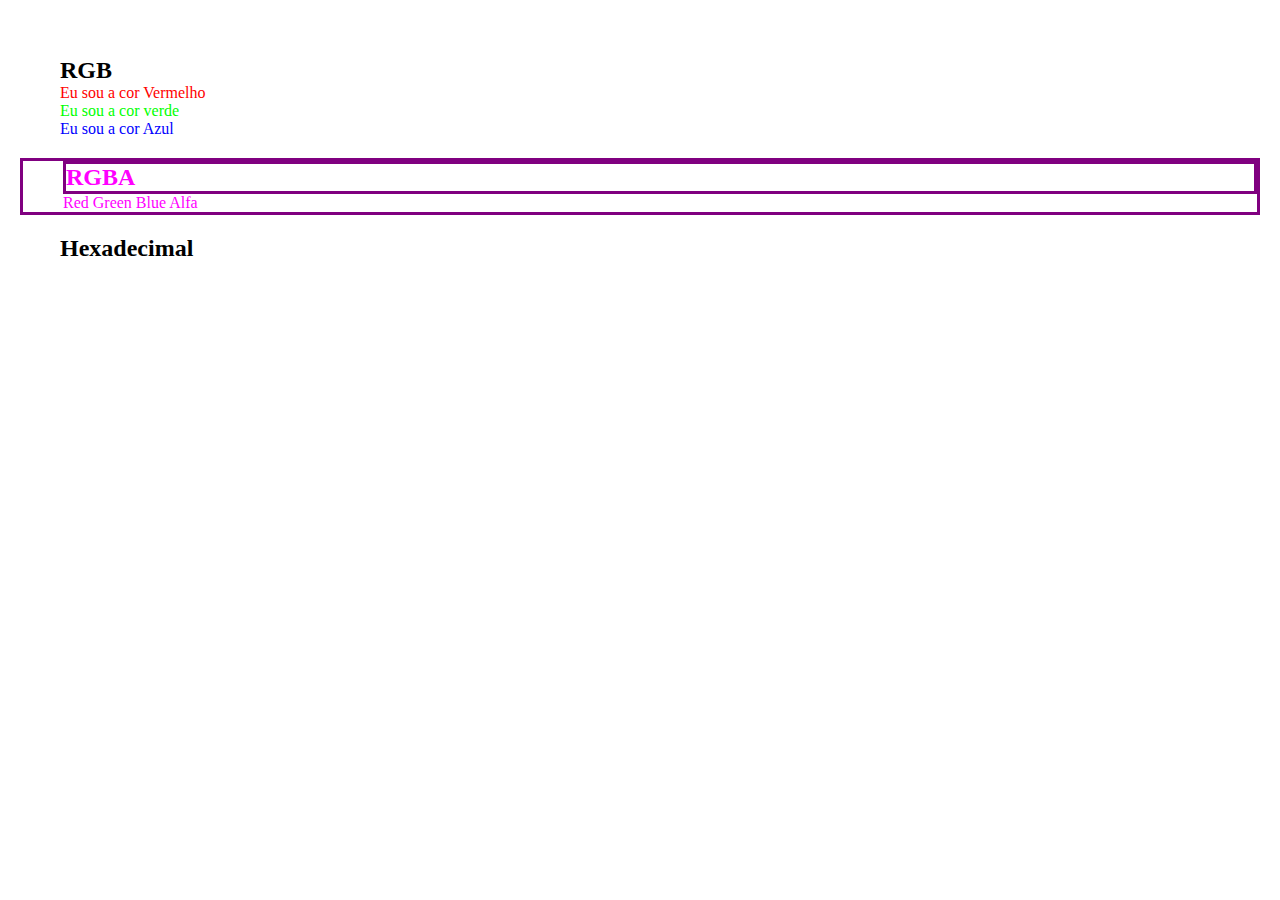
==== CSS Cor-Tipografia/index.html @ d0a795ee "Tive aula de cor e tipografia no scss" ====
<!DOCTYPE html>
<html lang="en">
<head>
    <meta charset="UTF-8">
    <meta name="viewport" content="width=device-width, initial-scale=1.0">
    <link rel="stylesheet" href="../CSS Cor-Tipografia/style.css">
    <title>Cor e Tipografia</title>
</head>
    <h1 class="h1">Estudo de Cor e Tipogragia em SCSS</h1>
    <section class="rgb">
        <h2 class="rgb">RGB</h2>
        <p class="vermelho">Eu sou a cor Vermelho</p>
        <p class="verde">Eu sou a cor verde</p>
        <p class="azul">Eu sou a cor Azul</p>
    </section>
    <section class="rgba">
        <h2 class="rgba">RGBA</h2>
        <p>Red Green Blue Alfa</p>
    </section>
    <section class="hexa">
        <h2 class="hexa">Hexadecimal</h2>
    </section>
    

<body>
    
</body>
</html>
---- CSS Cor-Tipografia/style.css ----
* {
  margin: 0;
  padding: 0;
  box-sizing: border-box;
}

section {
  margin: 20px;
  padding-left: 40px;
}

h1 {
  color: rgb(255, 255, 255);
}

.vermelho {
  color: rgb(255, 0, 0);
}

.verde {
  color: rgb(0, 255, 0);
}

.azul {
  color: rgb(0, 0, 255);
}

.rgba {
  border: purple solid;
  color: magenta;
}/*# sourceMappingURL=style.css.map */
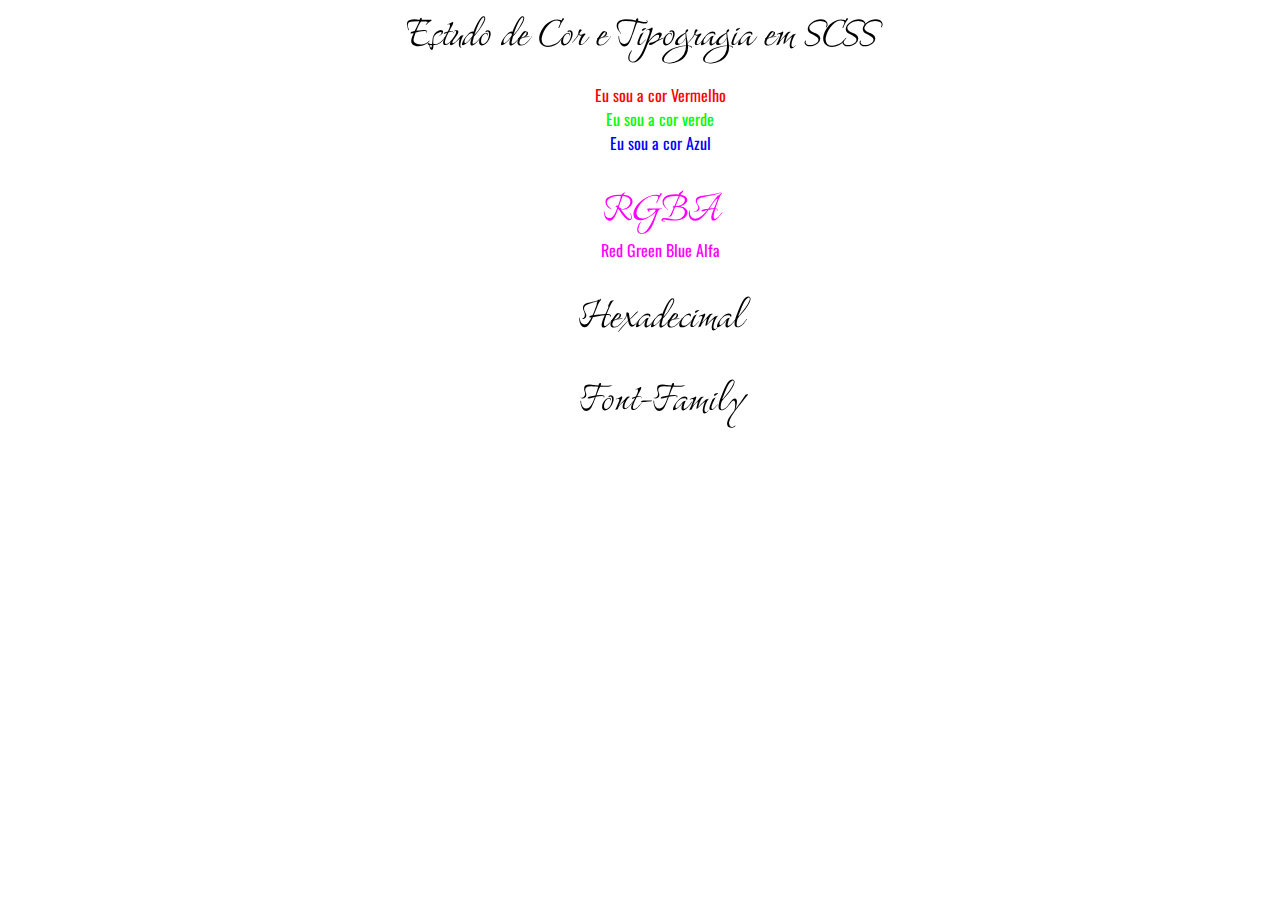
==== commit 5b644a85: "foi feito mudancas nos arquivos de tipografia." ====
--- a/CSS Cor-Tipografia/index.html
+++ b/CSS Cor-Tipografia/index.html
@@ -4,21 +4,28 @@
     <meta charset="UTF-8">
     <meta name="viewport" content="width=device-width, initial-scale=1.0">
     <link rel="stylesheet" href="../CSS Cor-Tipografia/style.css">
+   
+    <link rel="preconnect" href="https://fonts.googleapis.com">
+    <link rel="preconnect" href="https://fonts.gstatic.com" crossorigin>
+    <link href="https://fonts.googleapis.com/css2?family=Grey+Qo&family=Oswald:wght@200..700&display=swap" rel="stylesheet">
+
     <title>Cor e Tipografia</title>
 </head>
     <h1 class="h1">Estudo de Cor e Tipogragia em SCSS</h1>
     <section class="rgb">
-        <h2 class="rgb">RGB</h2>
         <p class="vermelho">Eu sou a cor Vermelho</p>
         <p class="verde">Eu sou a cor verde</p>
         <p class="azul">Eu sou a cor Azul</p>
     </section>
     <section class="rgba">
-        <h2 class="rgba">RGBA</h2>
+        <h1 class="rgba">RGBA</h1>
         <p>Red Green Blue Alfa</p>
     </section>
     <section class="hexa">
-        <h2 class="hexa">Hexadecimal</h2>
+        <h1 class="hexa">Hexadecimal</h1>
+    </section>
+    <section class="fonte">
+        <h1>Font-Family </h1>
     </section>
     
 
--- a/CSS Cor-Tipografia/style.css
+++ b/CSS Cor-Tipografia/style.css
@@ -2,6 +2,7 @@
   margin: 0;
   padding: 0;
   box-sizing: border-box;
+  text-align: center;
 }
 
 section {
@@ -10,7 +11,15 @@
 }
 
 h1 {
-  color: rgb(255, 255, 255);
+  font-family: "Grey Qo", cursive;
+  font-weight: 400;
+  font-style: normal;
+  font-size: 50px;
+}
+
+p {
+  font-family: "Oswald", sans-serif;
+  font-optical-sizing: auto;
 }
 
 .vermelho {
@@ -26,6 +35,5 @@
 }
 
 .rgba {
-  border: purple solid;
   color: magenta;
 }/*# sourceMappingURL=style.css.map */